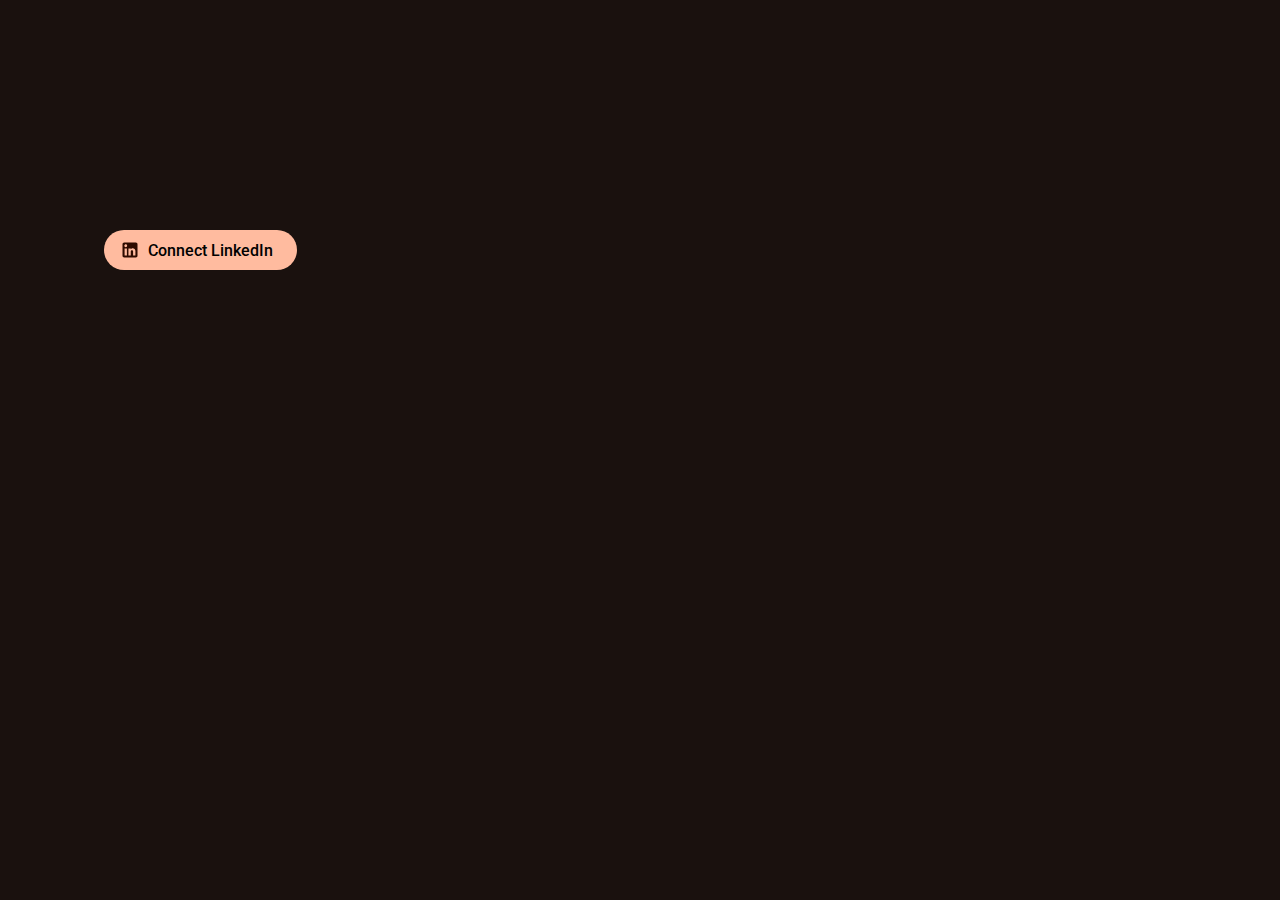
==== connect.html @ 33adfd3b "created connect HTML which will open when users are in their linkedIn profile, to add this profile t" ====
<!DOCTYPE html>
<html lang="en">
<head>
    <meta charset="UTF-8">
    <meta name="viewport" content="width=device-width, initial-scale=1.0">
    <title>Connect LinkedIn profile</title>
    <link rel="preconnect" href="https://fonts.googleapis.com">
    <link rel="preconnect" href="https://fonts.gstatic.com" crossorigin>
    <link href="https://fonts.googleapis.com/css2?family=Roboto:wght@400;500&display=swap" rel="stylesheet">
    <link rel="stylesheet" href="popup.css">
</head>
<body>
    <button><img src="assets/linkedin.svg" alt="">Connect LinkedIn</button>
</body>
</html>
---- popup.css ----
html, body, div, span, applet, object, iframe,
h1, h2, h3, h4, h5, h6, p, blockquote, pre,
a, abbr, acronym, address, big, cite, code,
del, dfn, em, font, img, ins, kbd, q, s, samp,
small, strike, strong, sub, sup, tt, var,
b, u, i, center,
dl, dt, dd, ol, ul, li,
fieldset, form, label, legend,
table, caption, tbody, tfoot, thead, tr, th, td {
    margin: 0;
    padding: 0;
    border: 0;
    outline: 0;
    font-size: 100%;
    vertical-align: baseline;
    background: transparent;
}
body {
    line-height: 1;
}
ol, ul {
    list-style: none;
}
blockquote, q {
    quotes: none;
}
blockquote:before, blockquote:after,
q:before, q:after {
    content: '';
    content: none;
}
:focus {
    outline: 0;
}
ins {
    text-decoration: none;
}
del {
    text-decoration: line-through;
}
table {
    border-collapse: collapse;
    border-spacing: 0;
}

/* Reset */

body {
    background: #1a110e;
    border-radius: 16px;
    width: 400px;
    height: 500px;
    font-family: Roboto;
    font-weight: 400;
    display: flex;
    justify-content: center;
    font-size: 14px;
}

button {
    display: flex;
    height: 40px;
    justify-content: center;
    align-items: center;
    gap: 8px;
    flex-shrink: 0;
    border-radius: 100px;
    background: #FFBB9F;
    border: none;
    padding: 12px 24px 12px 16px;
    font-family: Roboto;
    font-weight: 500;
    margin-top: auto;
    margin-bottom: auto;
    font-size: 16px;
}
button img {
    width: 20px;
}

button:hover {
    background: #ffc0a7;
}

button:active {
    background: #ffc3ab;
}
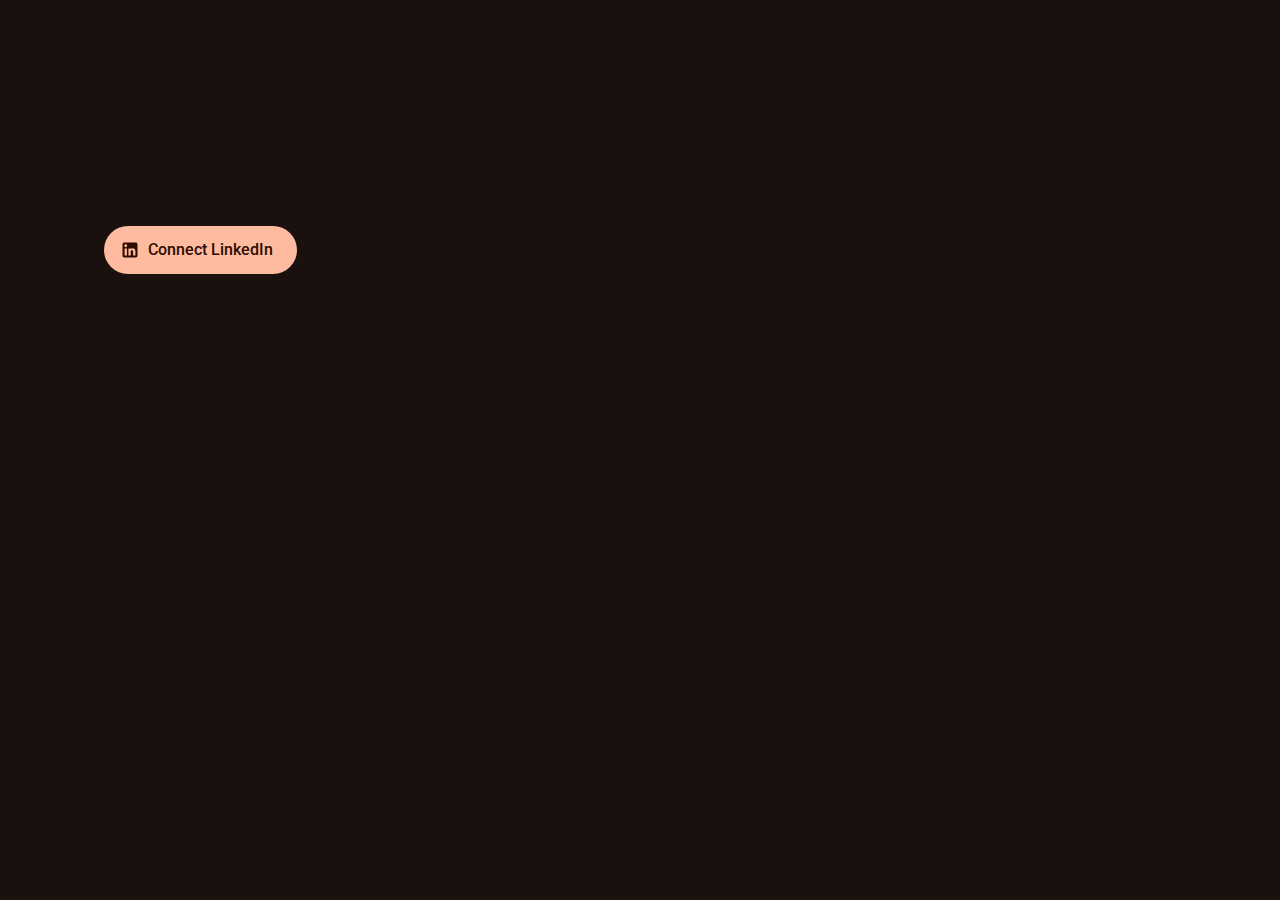
==== commit f43ddde5: "tying to connect OAUTH linkedin" ====
--- a/connect.html
+++ b/connect.html
@@ -10,6 +10,7 @@
     <link rel="stylesheet" href="popup.css">
 </head>
 <body>
-    <button><img src="assets/linkedin.svg" alt="">Connect LinkedIn</button>
+    <a href="popup.html" class="connect-button"><img src="assets/linkedin.svg" alt="">Connect LinkedIn</a>
 </body>
+<script src="connect.js"></script>
 </html>--- a/popup.css
+++ b/popup.css
@@ -47,6 +47,7 @@
 
 body {
     background: #1a110e;
+    color: #fff9f8;
     border-radius: 16px;
     width: 400px;
     height: 500px;
@@ -57,7 +58,7 @@
     font-size: 14px;
 }
 
-button {
+button, .connect-button{
     display: flex;
     height: 40px;
     justify-content: center;
@@ -67,21 +68,25 @@
     border-radius: 100px;
     background: #FFBB9F;
     border: none;
-    padding: 12px 24px 12px 16px;
+    padding: 16px 24px 16px 16px;
     font-family: Roboto;
     font-weight: 500;
     margin-top: auto;
     margin-bottom: auto;
     font-size: 16px;
+    color: #2d0b00;
+    text-decoration: none;
+    box-sizing: border-box;
+    height: 48px;
 }
-button img {
+.connect-button img {
     width: 20px;
 }
 
-button:hover {
+button:hover, .connect-button:hover {
     background: #ffc0a7;
 }
 
-button:active {
+button:active .connect-button:active{
     background: #ffc3ab;
 }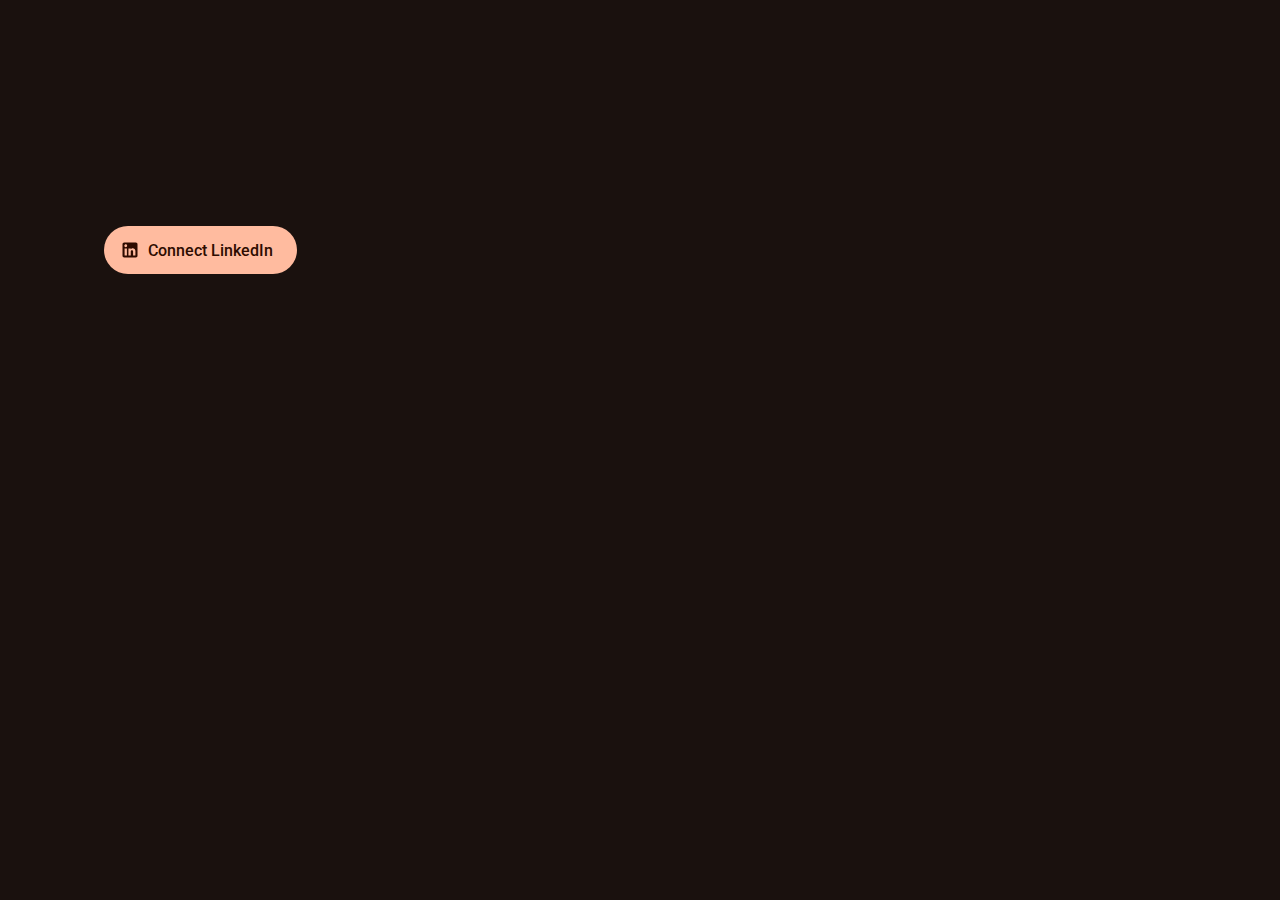
==== commit f88c25f4: "trying to fix" ====
--- a/connect.html
+++ b/connect.html
@@ -10,7 +10,7 @@
     <link rel="stylesheet" href="popup.css">
 </head>
 <body>
-    <a href="popup.html" class="connect-button"><img src="assets/linkedin.svg" alt="">Connect LinkedIn</a>
+    <button class="connect-button"><img src="assets/linkedin.svg" alt="">Connect LinkedIn</button>
 </body>
 <script src="connect.js"></script>
 </html>